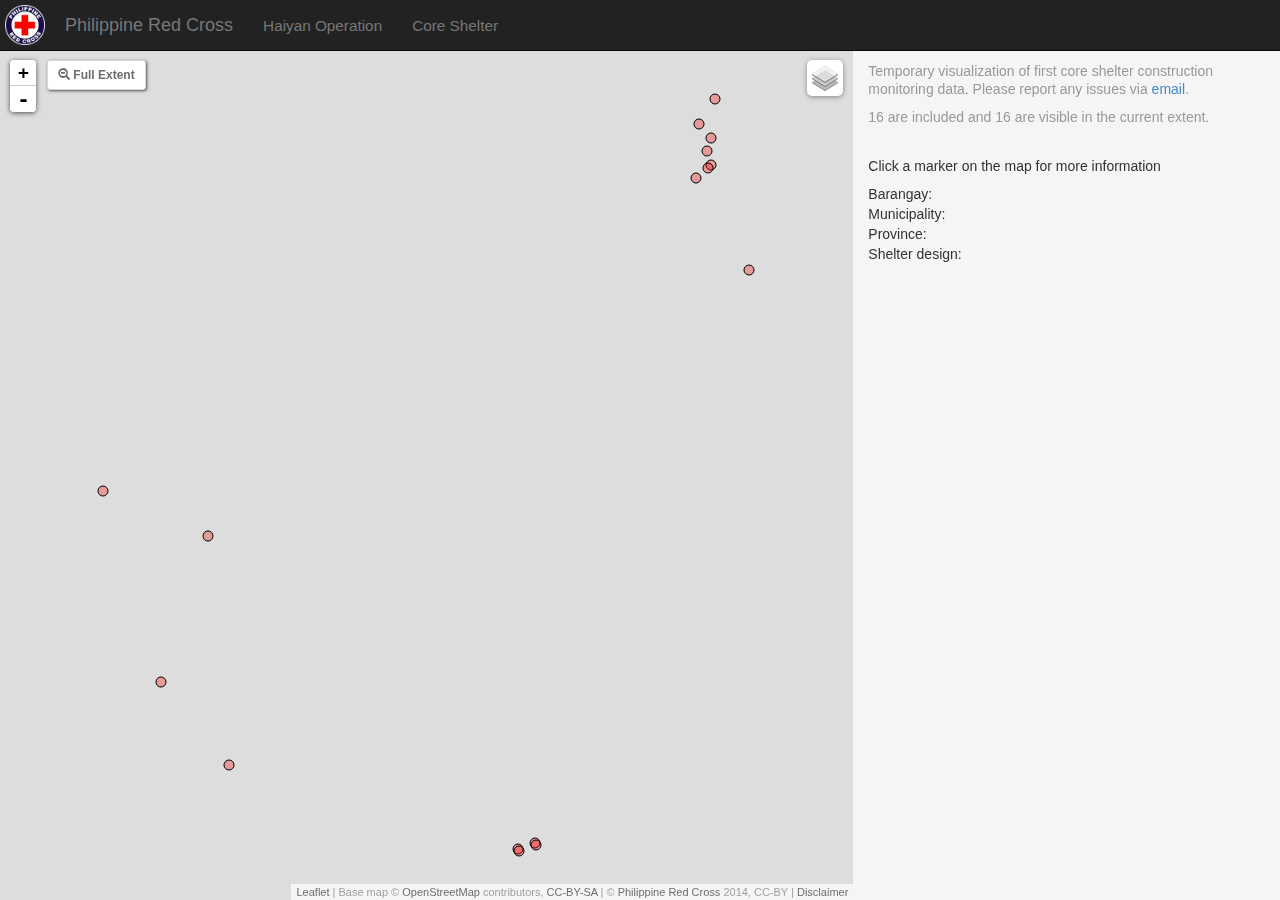
==== shelter_map/index.html @ 49c53b19 "img path  error fix" ====
<!DOCTYPE html>
<html lang="en">
  <head>
    <meta charset="utf-8">
    <meta http-equiv="X-UA-Compatible" content="IE=edge">
    <!-- When using d3.js, make sure you are using the following meta in your head tag 
    or it might have trouble with some characters.  -->
    <!-- <meta http-equiv="content-type" content="text/html; charset=UTF8"> -->
    <meta name="viewport" content="width=device-width, initial-scale=1">

    <title>Haiyan Operation: Shelter</title>
    <link rel="shortcut icon" href="img/favicon.ico" type="image/x-icon">
    <link rel="icon" href="img/favicon.ico" type="image/x-icon">

    <link href="css/bootstrap.min.css" rel="stylesheet" />
    <link href="css/dc.css" rel="stylesheet" />
    <link href="css/leaflet.css" rel="stylesheet" />
    <link href="css/main.css" rel="stylesheet" />

    <!-- HTML5 Shim and Respond.js IE8 support of HTML5 elements and media queries -->
    <!-- WARNING: Respond.js doesn't work if you view the page via file:// -->
    <!--[if lt IE 9]>
      <script src="https://oss.maxcdn.com/libs/html5shiv/3.7.0/html5shiv.js"></script>
      <script src="https://oss.maxcdn.com/libs/respond.js/1.4.2/respond.min.js"></script>
    <![endif]-->
    
  </head>

  <body>
    <div class="navbar navbar-inverse navbar-fixed-top">
      <div class="navbar-inner">
        <div>
          <a class="navbar-brand navbar-logo" href="#" target="_blank"><img class="prc-logo" src="img/PRC-logo_whiteBorder.png"></a>
          <a class="navbar-brand" href="http://www.redcross.org.ph/">Philippine Red Cross</a>
          <a class="navbar-brand" href="#"><small>Haiyan Operation</small></a>
          <a class="navbar-brand" href="#"><small>Core Shelter</small></a>
        </div>
      </div>
    </div>

    <!-- <div id="loading"><img id="loader" src="img/ajax_loader_gray_512.gif" /></div>  -->   
     
    <div class="container-fluid">     
      <div class="col-sm-8 col-map">
        <button class="btn btn-sm btn-zoom" type="button" onClick="zoomOut();"><span class="glyphicon glyphicon-zoom-out"></span> Full Extent</button> 
        <div id="map"></div>
      </div> <!-- /.col-sm-8 -->
      <div class="col-sm-4">
        <div id="infoWrapper">
          <div class="infoText">
            <div class="pageDescription-map">
              <p>Temporary visualization of first core shelter construction monitoring data. Please report any issues via <a href="mailto://daniel.joseph@ifrc.org">email</a>.</p>
              <p><span id="totalHousesCount"></span> are included and <span id="visibleHousesCount"></span> are visible in the current extent.</p>
            </div>
          </div> <!--  /.infoText  -->

          <div id="houseInfo">
            <div>
              <h5>Click a marker on the map for more information</h5>
              Barangay: <span id="houseBrgy"></span><br>
              Municipality: <span id="houseMunicip"></span><br>
              Province: <span id="houseProv"></span> 
            </div>
            <div>Shelter design: <span id="houseDesign"></span></div>
            <div id="houseImg"></div><br>
            <div id="beamImg"></div><br>
            
          </div>

        </div> <!--  /.infoWrapper  -->      
      </div> <!-- /.col-sm-4 -->
    </div> <!-- /.container-fluid -->

    <script src="js/admin-lookup.js"></script>
    <script src="js/jquery.min.js"></script>
    <script src="js/bootstrap.min.js"></script>
    <script src="js/d3.min.js"></script>
    <script src="js/crossfilter.min.js"></script>
    <script src="js/dc.min.js"></script>
    <script src="js/leaflet.js"></script>
    <script src="js/main.js"></script>


  </body>
</html>
---- shelter_map/css/dc.css ----
div.dc-chart {
    float: left;
}

.dc-chart rect.bar {
    stroke: none;
    cursor: pointer;
}

.dc-chart rect.bar:hover {
    fill-opacity: .5;
}

.dc-chart rect.stack1 {
    stroke: none;
    fill: red;
}

.dc-chart rect.stack2 {
    stroke: none;
    fill: green;
}

.dc-chart rect.deselected {
    stroke: none;
    fill: #ccc;
}

.dc-chart .pie-slice {
    fill: white;
    font-size: 12px;
    cursor: pointer;
}

.dc-chart .pie-slice :hover {
    fill-opacity: .8;
}

.dc-chart .selected path {
    stroke-width: 3;
    stroke: #ccc;
    fill-opacity: 1;
}

.dc-chart .deselected path {
    stroke: none;
    fill-opacity: .5;
    fill: #ccc;
}

.dc-chart .axis path, .axis line {
    fill: none;
    stroke: #000;
    shape-rendering: crispEdges;
}

.dc-chart .axis text {
    font: 10px sans-serif;
}

.dc-chart .grid-line {
    fill: none;
    stroke: #ccc;
    opacity: .5;
    shape-rendering: crispEdges;
}

.dc-chart .grid-line line {
    fill: none;
    stroke: #ccc;
    opacity: .5;
    shape-rendering: crispEdges;
}

.dc-chart .brush rect.background {
    z-index: -999;
}

.dc-chart .brush rect.extent {
    fill: steelblue;
    fill-opacity: .125;
}

.dc-chart .brush .resize path {
    fill: #eee;
    stroke: #666;
}

.dc-chart path.line {
    fill: none;
    stroke-width: 1.5px;
}

.dc-chart circle.dot {
    stroke: none;
}

.dc-chart g.dc-tooltip path {
    fill: none;
    stroke: grey;
    stroke-opacity: .8;
}

.dc-chart path.area {
    fill-opacity: .3;
    stroke: none;
}

.dc-chart .node {
    font-size: 0.7em;
    cursor: pointer;
}

.dc-chart .node :hover {
    fill-opacity: .8;
}

.dc-chart .selected circle {
    stroke-width: 3;
    stroke: #ccc;
    fill-opacity: 1;
}

.dc-chart .deselected circle {
    stroke: none;
    fill-opacity: .5;
    fill: #ccc;
}

.dc-chart .bubble {
    stroke: none;
    fill-opacity: 0.6;
}

.dc-data-count {
    float: right;
    margin-top: 15px;
    margin-right: 15px;
}

.dc-data-count .filter-count {
    color: #3182bd;
    font-weight: bold;
}

.dc-data-count .total-count {
    color: #3182bd;
    font-weight: bold;
}

.dc-data-table {
}

.dc-chart g.state {
    cursor: pointer;
}

.dc-chart g.state :hover {
    fill-opacity: .8;
}

.dc-chart g.state path {
    stroke: white;
}

.dc-chart g.selected path {
}

.dc-chart g.deselected path {
    fill: grey;
}

.dc-chart g.selected text {
}

.dc-chart g.deselected text {
    display: none;
}

.dc-chart g.county path {
    stroke: white;
    fill: none;
}

.dc-chart g.debug rect {
    fill: blue;
    fill-opacity: .2;
}

.dc-chart g.row rect {
    fill-opacity: 0.8;
    cursor: pointer;
}

.dc-chart g.row rect:hover {
    fill-opacity: 0.6;
}

.dc-chart g.row text {
    fill: white;
    font-size: 12px;
    cursor: pointer;
}

.dc-legend {
    font-size: 11px;
}

.dc-legend-item {
    cursor: pointer;
}

.dc-chart g.axis text {
    /* Makes it so the user can't accidentally click and select text that is meant as a label only */
    -webkit-user-select: none; /* Chrome/Safari */
    -moz-user-select: none; /* Firefox */
    -ms-user-select: none; /* IE10 */
    -o-user-select: none;
    user-select: none;
    pointer-events: none;
}

.dc-chart path.highlight {
    stroke-width: 3;
    fill-opacity: 1;
    stroke-opacity: 1;
}

.dc-chart .highlight {
    fill-opacity: 1;
    stroke-opacity: 1;
}

.dc-chart .fadeout {
    fill-opacity: 0.2;
    stroke-opacity: 0.2;
}

.dc-chart path.dc-symbol {
    fill-opacity: 0.5;
    stroke-opacity: 0.5;
}

.dc-hard .number-display {
    float: none;
}
---- shelter_map/css/leaflet.css ----
/* required styles */

.leaflet-map-pane,
.leaflet-tile,
.leaflet-marker-icon,
.leaflet-marker-shadow,
.leaflet-tile-pane,
.leaflet-tile-container,
.leaflet-overlay-pane,
.leaflet-shadow-pane,
.leaflet-marker-pane,
.leaflet-popup-pane,
.leaflet-overlay-pane svg,
.leaflet-zoom-box,
.leaflet-image-layer,
.leaflet-layer {
	position: absolute;
	left: 0;
	top: 0;
	}
.leaflet-container {
	overflow: hidden;
	-ms-touch-action: none;
	}
.leaflet-tile,
.leaflet-marker-icon,
.leaflet-marker-shadow {
	-webkit-user-select: none;
	   -moz-user-select: none;
	        user-select: none;
	-webkit-user-drag: none;
	}
.leaflet-marker-icon,
.leaflet-marker-shadow {
	display: block;
	}
/* map is broken in FF if you have max-width: 100% on tiles */
.leaflet-container img {
	max-width: none !important;
	}
/* stupid Android 2 doesn't understand "max-width: none" properly */
.leaflet-container img.leaflet-image-layer {
	max-width: 15000px !important;
	}
.leaflet-tile {
	filter: inherit;
	visibility: hidden;
	}
.leaflet-tile-loaded {
	visibility: inherit;
	}
.leaflet-zoom-box {
	width: 0;
	height: 0;
	}
/* workaround for https://bugzilla.mozilla.org/show_bug.cgi?id=888319 */
.leaflet-overlay-pane svg {
	-moz-user-select: none;
	}

.leaflet-tile-pane    { z-index: 2; }
.leaflet-objects-pane { z-index: 3; }
.leaflet-overlay-pane { z-index: 4; }
.leaflet-shadow-pane  { z-index: 5; }
.leaflet-marker-pane  { z-index: 6; }
.leaflet-popup-pane   { z-index: 7; }

.leaflet-vml-shape {
	width: 1px;
	height: 1px;
	}
.lvml {
	behavior: url(#default#VML);
	display: inline-block;
	position: absolute;
	}


/* control positioning */

.leaflet-control {
	position: relative;
	z-index: 7;
	pointer-events: auto;
	}
.leaflet-top,
.leaflet-bottom {
	position: absolute;
	z-index: 1000;
	pointer-events: none;
	}
.leaflet-top {
	top: 0;
	}
.leaflet-right {
	right: 0;
	}
.leaflet-bottom {
	bottom: 0;
	}
.leaflet-left {
	left: 0;
	}
.leaflet-control {
	float: left;
	clear: both;
	}
.leaflet-right .leaflet-control {
	float: right;
	}
.leaflet-top .leaflet-control {
	margin-top: 10px;
	}
.leaflet-bottom .leaflet-control {
	margin-bottom: 10px;
	}
.leaflet-left .leaflet-control {
	margin-left: 10px;
	}
.leaflet-right .leaflet-control {
	margin-right: 10px;
	}


/* zoom and fade animations */

.leaflet-fade-anim .leaflet-tile,
.leaflet-fade-anim .leaflet-popup {
	opacity: 0;
	-webkit-transition: opacity 0.2s linear;
	   -moz-transition: opacity 0.2s linear;
	     -o-transition: opacity 0.2s linear;
	        transition: opacity 0.2s linear;
	}
.leaflet-fade-anim .leaflet-tile-loaded,
.leaflet-fade-anim .leaflet-map-pane .leaflet-popup {
	opacity: 1;
	}

.leaflet-zoom-anim .leaflet-zoom-animated {
	-webkit-transition: -webkit-transform 0.25s cubic-bezier(0,0,0.25,1);
	   -moz-transition:    -moz-transform 0.25s cubic-bezier(0,0,0.25,1);
	     -o-transition:      -o-transform 0.25s cubic-bezier(0,0,0.25,1);
	        transition:         transform 0.25s cubic-bezier(0,0,0.25,1);
	}
.leaflet-zoom-anim .leaflet-tile,
.leaflet-pan-anim .leaflet-tile,
.leaflet-touching .leaflet-zoom-animated {
	-webkit-transition: none;
	   -moz-transition: none;
	     -o-transition: none;
	        transition: none;
	}

.leaflet-zoom-anim .leaflet-zoom-hide {
	visibility: hidden;
	}


/* cursors */

.leaflet-clickable {
	cursor: pointer;
	}
.leaflet-container {
	cursor: -webkit-grab;
	cursor:    -moz-grab;
	}
.leaflet-popup-pane,
.leaflet-control {
	cursor: auto;
	}
.leaflet-dragging .leaflet-container,
.leaflet-dragging .leaflet-clickable {
	cursor: move;
	cursor: -webkit-grabbing;
	cursor:    -moz-grabbing;
	}


/* visual tweaks */

.leaflet-container {
	background: #ddd;
	outline: 0;
	}
.leaflet-container a {
	color: #0078A8;
	}
.leaflet-container a.leaflet-active {
	outline: 2px solid orange;
	}
.leaflet-zoom-box {
	border: 2px dotted #38f;
	background: rgba(255,255,255,0.5);
	}


/* general typography */
.leaflet-container {
	font: 12px/1.5 "Helvetica Neue", Arial, Helvetica, sans-serif;
	}


/* general toolbar styles */

.leaflet-bar {
	box-shadow: 0 1px 5px rgba(0,0,0,0.65);
	border-radius: 4px;
	}
.leaflet-bar a,
.leaflet-bar a:hover {
	background-color: #fff;
	border-bottom: 1px solid #ccc;
	width: 26px;
	height: 26px;
	line-height: 26px;
	display: block;
	text-align: center;
	text-decoration: none;
	color: black;
	}
.leaflet-bar a,
.leaflet-control-layers-toggle {
	background-position: 50% 50%;
	background-repeat: no-repeat;
	display: block;
	}
.leaflet-bar a:hover {
	background-color: #f4f4f4;
	}
.leaflet-bar a:first-child {
	border-top-left-radius: 4px;
	border-top-right-radius: 4px;
	}
.leaflet-bar a:last-child {
	border-bottom-left-radius: 4px;
	border-bottom-right-radius: 4px;
	border-bottom: none;
	}
.leaflet-bar a.leaflet-disabled {
	cursor: default;
	background-color: #f4f4f4;
	color: #bbb;
	}

.leaflet-touch .leaflet-bar a {
	width: 30px;
	height: 30px;
	line-height: 30px;
	}


/* zoom control */

.leaflet-control-zoom-in,
.leaflet-control-zoom-out {
	font: bold 18px 'Lucida Console', Monaco, monospace;
	text-indent: 1px;
	}
.leaflet-control-zoom-out {
	font-size: 20px;
	}

.leaflet-touch .leaflet-control-zoom-in {
	font-size: 22px;
	}
.leaflet-touch .leaflet-control-zoom-out {
	font-size: 24px;
	}


/* layers control */

.leaflet-control-layers {
	box-shadow: 0 1px 5px rgba(0,0,0,0.4);
	background: #fff;
	border-radius: 5px;
	}
.leaflet-control-layers-toggle {
	background-image: url(images/layers.png);
	width: 36px;
	height: 36px;
	}
.leaflet-retina .leaflet-control-layers-toggle {
	background-image: url(images/layers-2x.png);
	background-size: 26px 26px;
	}
.leaflet-touch .leaflet-control-layers-toggle {
	width: 44px;
	height: 44px;
	}
.leaflet-control-layers .leaflet-control-layers-list,
.leaflet-control-layers-expanded .leaflet-control-layers-toggle {
	display: none;
	}
.leaflet-control-layers-expanded .leaflet-control-layers-list {
	display: block;
	position: relative;
	}
.leaflet-control-layers-expanded {
	padding: 6px 10px 6px 6px;
	color: #333;
	background: #fff;
	}
.leaflet-control-layers-selector {
	margin-top: 2px;
	position: relative;
	top: 1px;
	}
.leaflet-control-layers label {
	display: block;
	}
.leaflet-control-layers-separator {
	height: 0;
	border-top: 1px solid #ddd;
	margin: 5px -10px 5px -6px;
	}


/* attribution and scale controls */

.leaflet-container .leaflet-control-attribution {
	background: #fff;
	background: rgba(255, 255, 255, 0.7);
	margin: 0;
	}
.leaflet-control-attribution,
.leaflet-control-scale-line {
	padding: 0 5px;
	color: #333;
	}
.leaflet-control-attribution a {
	text-decoration: none;
	}
.leaflet-control-attribution a:hover {
	text-decoration: underline;
	}
.leaflet-container .leaflet-control-attribution,
.leaflet-container .leaflet-control-scale {
	font-size: 11px;
	}
.leaflet-left .leaflet-control-scale {
	margin-left: 5px;
	}
.leaflet-bottom .leaflet-control-scale {
	margin-bottom: 5px;
	}
.leaflet-control-scale-line {
	border: 2px solid #777;
	border-top: none;
	line-height: 1.1;
	padding: 2px 5px 1px;
	font-size: 11px;
	white-space: nowrap;
	overflow: hidden;
	-moz-box-sizing: content-box;
	     box-sizing: content-box;

	background: #fff;
	background: rgba(255, 255, 255, 0.5);
	}
.leaflet-control-scale-line:not(:first-child) {
	border-top: 2px solid #777;
	border-bottom: none;
	margin-top: -2px;
	}
.leaflet-control-scale-line:not(:first-child):not(:last-child) {
	border-bottom: 2px solid #777;
	}

.leaflet-touch .leaflet-control-attribution,
.leaflet-touch .leaflet-control-layers,
.leaflet-touch .leaflet-bar {
	box-shadow: none;
	}
.leaflet-touch .leaflet-control-layers,
.leaflet-touch .leaflet-bar {
	border: 2px solid rgba(0,0,0,0.2);
	background-clip: padding-box;
	}


/* popup */

.leaflet-popup {
	position: absolute;
	text-align: center;
	}
.leaflet-popup-content-wrapper {
	padding: 1px;
	text-align: left;
	border-radius: 12px;
	}
.leaflet-popup-content {
	margin: 13px 19px;
	line-height: 1.4;
	}
.leaflet-popup-content p {
	margin: 18px 0;
	}
.leaflet-popup-tip-container {
	margin: 0 auto;
	width: 40px;
	height: 20px;
	position: relative;
	overflow: hidden;
	}
.leaflet-popup-tip {
	width: 17px;
	height: 17px;
	padding: 1px;

	margin: -10px auto 0;

	-webkit-transform: rotate(45deg);
	   -moz-transform: rotate(45deg);
	    -ms-transform: rotate(45deg);
	     -o-transform: rotate(45deg);
	        transform: rotate(45deg);
	}
.leaflet-popup-content-wrapper,
.leaflet-popup-tip {
	background: white;

	box-shadow: 0 3px 14px rgba(0,0,0,0.4);
	}
.leaflet-container a.leaflet-popup-close-button {
	position: absolute;
	top: 0;
	right: 0;
	padding: 4px 4px 0 0;
	text-align: center;
	width: 18px;
	height: 14px;
	font: 16px/14px Tahoma, Verdana, sans-serif;
	color: #c3c3c3;
	text-decoration: none;
	font-weight: bold;
	background: transparent;
	}
.leaflet-container a.leaflet-popup-close-button:hover {
	color: #999;
	}
.leaflet-popup-scrolled {
	overflow: auto;
	border-bottom: 1px solid #ddd;
	border-top: 1px solid #ddd;
	}

.leaflet-oldie .leaflet-popup-content-wrapper {
	zoom: 1;
	}
.leaflet-oldie .leaflet-popup-tip {
	width: 24px;
	margin: 0 auto;

	-ms-filter: "progid:DXImageTransform.Microsoft.Matrix(M11=0.70710678, M12=0.70710678, M21=-0.70710678, M22=0.70710678)";
	filter: progid:DXImageTransform.Microsoft.Matrix(M11=0.70710678, M12=0.70710678, M21=-0.70710678, M22=0.70710678);
	}
.leaflet-oldie .leaflet-popup-tip-container {
	margin-top: -1px;
	}

.leaflet-oldie .leaflet-control-zoom,
.leaflet-oldie .leaflet-control-layers,
.leaflet-oldie .leaflet-popup-content-wrapper,
.leaflet-oldie .leaflet-popup-tip {
	border: 1px solid #999;
	}


/* div icon */

.leaflet-div-icon {
	background: #fff;
	border: 1px solid #666;
	}
---- shelter_map/css/main.css ----
/* core css */
html, body {
  height: 100%;
  width: 100%;
  margin:0px;  
  background-color: #f5f5f5;
}

body {
  padding-top: 50px;
}

.btn:focus, .btn:active {
  outline: 0 !important;
}

.prc-logo {
  padding: 5px;
  height: 100%;
}

.navbar-logo {
  padding: 0;
}


/* map css */

svg {
  z-index: 9999;
}

circle {
  cursor: pointer;
}

#houseInfo span {
  font-weight: bold;
}

.genderIcon {
  height: 20px;
}

#loading {
  position: absolute;
  z-index: 99999;
  width: 100%;
  text-align: center;
}
#loader{
  height: 0px;
}
#infoWrapper {
  overflow: auto;
}
.pageDescription-map {
  padding: 12px 0;
  font-size: 14px;
  font-weight: 500;
  color: #999;
  line-height: 1.3;
}
.container-fluid, .col-map {
  padding: 0;
}
.btn-zoom {
  position: absolute;
  left: 47px;
  top: 10px;
  z-index: 1001;
  background-color: #ffffff;
  border-color: #d7d7d8;
  font-weight: bold;
  color: #6d6e70;
  box-shadow: 1px 1px 3px #535353;
}
.leaflet-control-attribution {
  color: #9f9fa3;
}
.leaflet-control-attribution a {    
  text-decoration: none;
  cursor: pointer;
  color: #6d6e70;
}
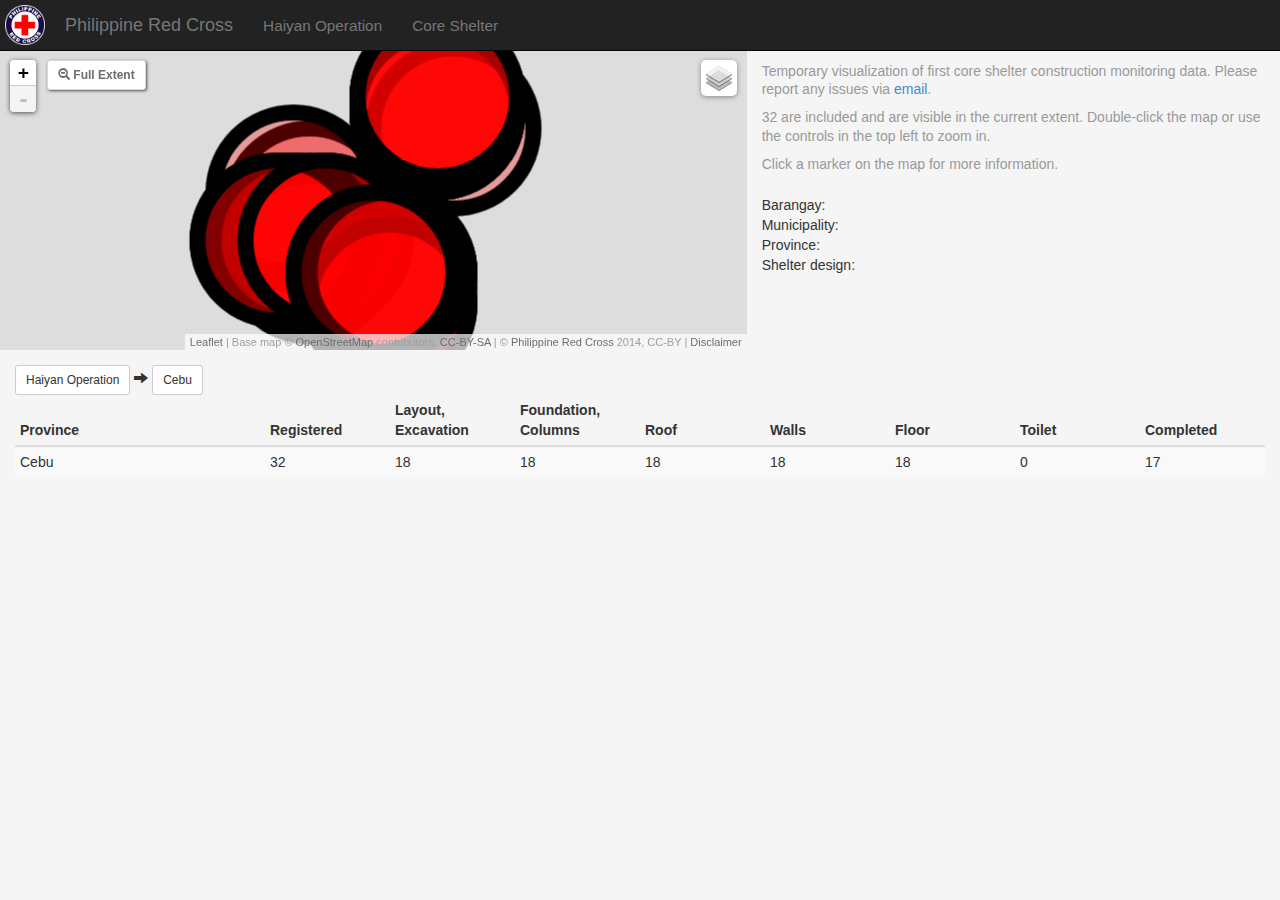
==== commit 7ac897d8: "shelter map and table on one page" ====
--- a/shelter_map/index.html
+++ b/shelter_map/index.html
@@ -13,7 +13,6 @@
     <link rel="icon" href="img/favicon.ico" type="image/x-icon">
 
     <link href="css/bootstrap.min.css" rel="stylesheet" />
-    <link href="css/dc.css" rel="stylesheet" />
     <link href="css/leaflet.css" rel="stylesheet" />
     <link href="css/main.css" rel="stylesheet" />
 
@@ -40,23 +39,25 @@
 
     <!-- <div id="loading"><img id="loader" src="img/ajax_loader_gray_512.gif" /></div>  -->   
      
-    <div class="container-fluid">     
-      <div class="col-sm-8 col-map">
+    <div class="container-fluid"> 
+      <div class="row" style="margin:0;">  
+      <div class="col-sm-7 col-map">
+        
         <button class="btn btn-sm btn-zoom" type="button" onClick="zoomOut();"><span class="glyphicon glyphicon-zoom-out"></span> Full Extent</button> 
         <div id="map"></div>
       </div> <!-- /.col-sm-8 -->
-      <div class="col-sm-4">
+      <div class="col-sm-5">
         <div id="infoWrapper">
           <div class="infoText">
             <div class="pageDescription-map">
               <p>Temporary visualization of first core shelter construction monitoring data. Please report any issues via <a href="mailto://daniel.joseph@ifrc.org">email</a>.</p>
-              <p><span id="totalHousesCount"></span> are included and <span id="visibleHousesCount"></span> are visible in the current extent.</p>
+              <p><span id="totalHousesCount"></span> are included and <span id="visibleHousesCount"></span> are visible in the current extent. Double-click the map or use the controls in the top left to zoom in.</p>
+              <p>Click a marker on the map for more information.</p>
             </div>
           </div> <!--  /.infoText  -->
 
           <div id="houseInfo">
-            <div>
-              <h5>Click a marker on the map for more information</h5>
+            <div>              
               Barangay: <span id="houseBrgy"></span><br>
               Municipality: <span id="houseMunicip"></span><br>
               Province: <span id="houseProv"></span> 
@@ -69,14 +70,64 @@
 
         </div> <!--  /.infoWrapper  -->      
       </div> <!-- /.col-sm-4 -->
+      </div> <!-- /.row -->
+
+      <div class="row" style="margin:15px;">
+
+        <div>
+          <!-- <h4><small>As part of the Haiyan Operation</small> <span id="totalUnderConstruction">0</span> <small>are currently under construction, and</small>  <span id="totalCompleted">0</span><small> have been completed </small></h4> -->
+        </div>
+        <div id="buttons-geo">
+          <div>
+            <button type="button" class="btn btn-default btn-sm" onClick="provinceNumbers();">Haiyan Operation</button> <span class="glyphicon glyphicon-arrow-right"></span>
+            <span id="buttons-province"></span> 
+            <span id="buttons-municipality"></span> 
+            <span id="buttons-barangay"></span> 
+          </div>
+        </div>
+       
+        <table class="table table-striped table-condensed">
+          <col style="width:20%">
+          <col style="width:10%">
+          <col style="width:10%">
+          <col style="width:10%">
+          <col style="width:10%">
+          <col style="width:10%">
+          <col style="width:10%">
+          <col style="width:10%">
+          <col style="width:10%">
+          <thead>
+            <tr>
+              <th id="table-adminLevel">Province</th>
+              <th>Registered</th>
+              <th>Layout, Excavation</th>
+              <th>Foundation, Columns</th>
+              <th>Roof </th>
+              <th>Walls</th>
+              <th>Floor</th>
+              <th>Toilet</th>
+              <th>Completed</th>
+            </tr>
+          </thead>
+          <tbody id="table-content">
+            <!-- <tr>
+              <td onClick="toggleProvince('Cebu', this);">Province Name</td>
+              <td></td>
+              <td></td>
+              <td></td>
+            </tr> -->
+          </tbody>
+        </table>
+
+
+
+      </div> <!-- /.row -->
     </div> <!-- /.container-fluid -->
 
     <script src="js/admin-lookup.js"></script>
     <script src="js/jquery.min.js"></script>
     <script src="js/bootstrap.min.js"></script>
     <script src="js/d3.min.js"></script>
-    <script src="js/crossfilter.min.js"></script>
-    <script src="js/dc.min.js"></script>
     <script src="js/leaflet.js"></script>
     <script src="js/main.js"></script>
 
--- a/shelter_map/css/main.css
+++ b/shelter_map/css/main.css
@@ -36,10 +36,6 @@
 
 #houseInfo span {
   font-weight: bold;
-}
-
-.genderIcon {
-  height: 20px;
 }
 
 #loading {
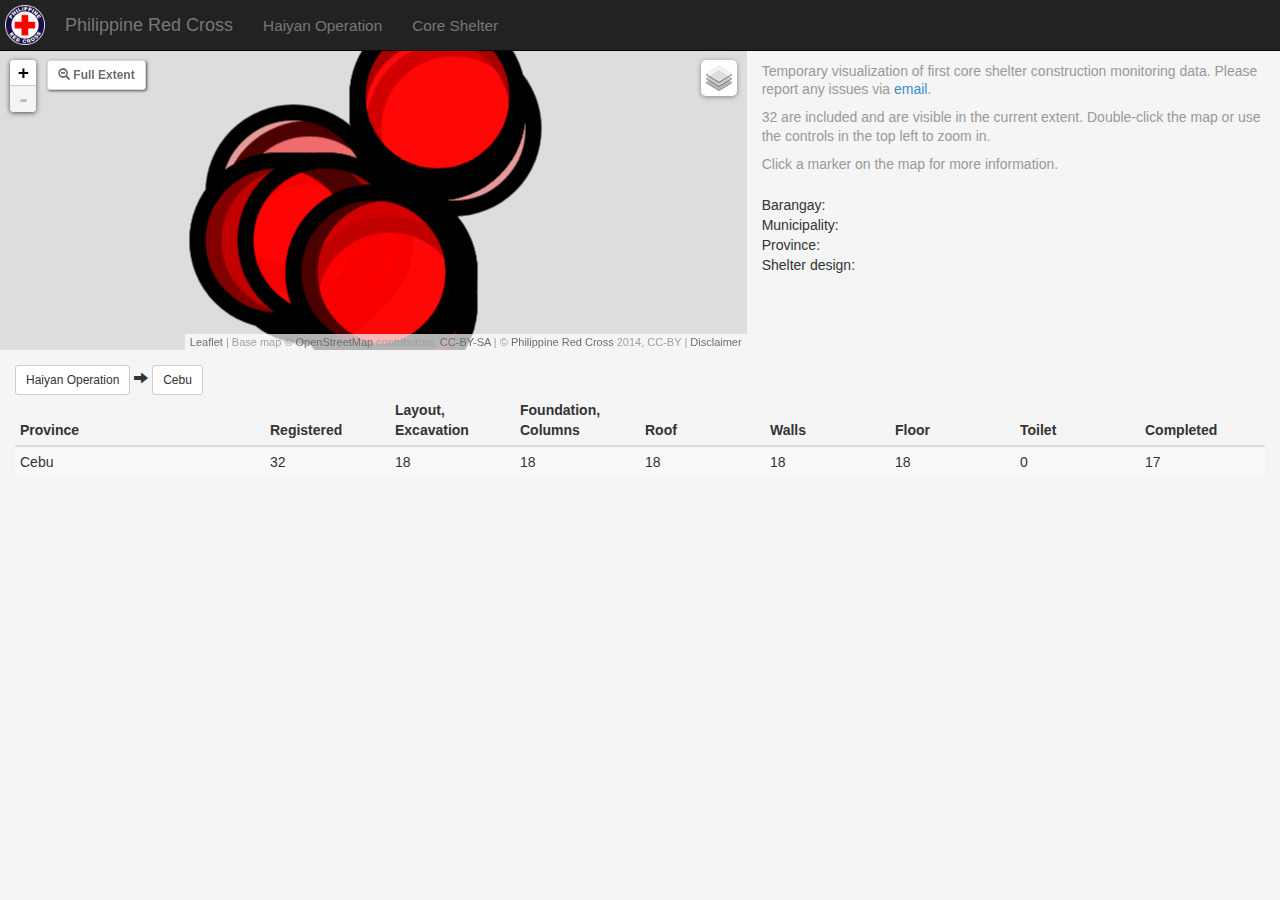
==== commit bdfb727a: "admin-lookup object was tooooo big" ====
--- a/shelter_map/index.html
+++ b/shelter_map/index.html
@@ -37,7 +37,7 @@
       </div>
     </div>
 
-    <!-- <div id="loading"><img id="loader" src="img/ajax_loader_gray_512.gif" /></div>  -->   
+    <div id="loading"><img id="loader" src="img/ajax_loader_gray_512.gif" /></div>    
      
     <div class="container-fluid"> 
       <div class="row" style="margin:0;">  
@@ -123,8 +123,7 @@
 
       </div> <!-- /.row -->
     </div> <!-- /.container-fluid -->
-
-    <script src="js/admin-lookup.js"></script>
+        
     <script src="js/jquery.min.js"></script>
     <script src="js/bootstrap.min.js"></script>
     <script src="js/d3.min.js"></script>
--- a/shelter_map/css/main.css
+++ b/shelter_map/css/main.css
@@ -8,6 +8,16 @@
 
 body {
   padding-top: 50px;
+}
+
+#loading {
+  position: absolute;
+  z-index: 99999;
+  width: 100%;
+  text-align: center;
+}
+#loader{
+  height: 0px;
 }
 
 .btn:focus, .btn:active {
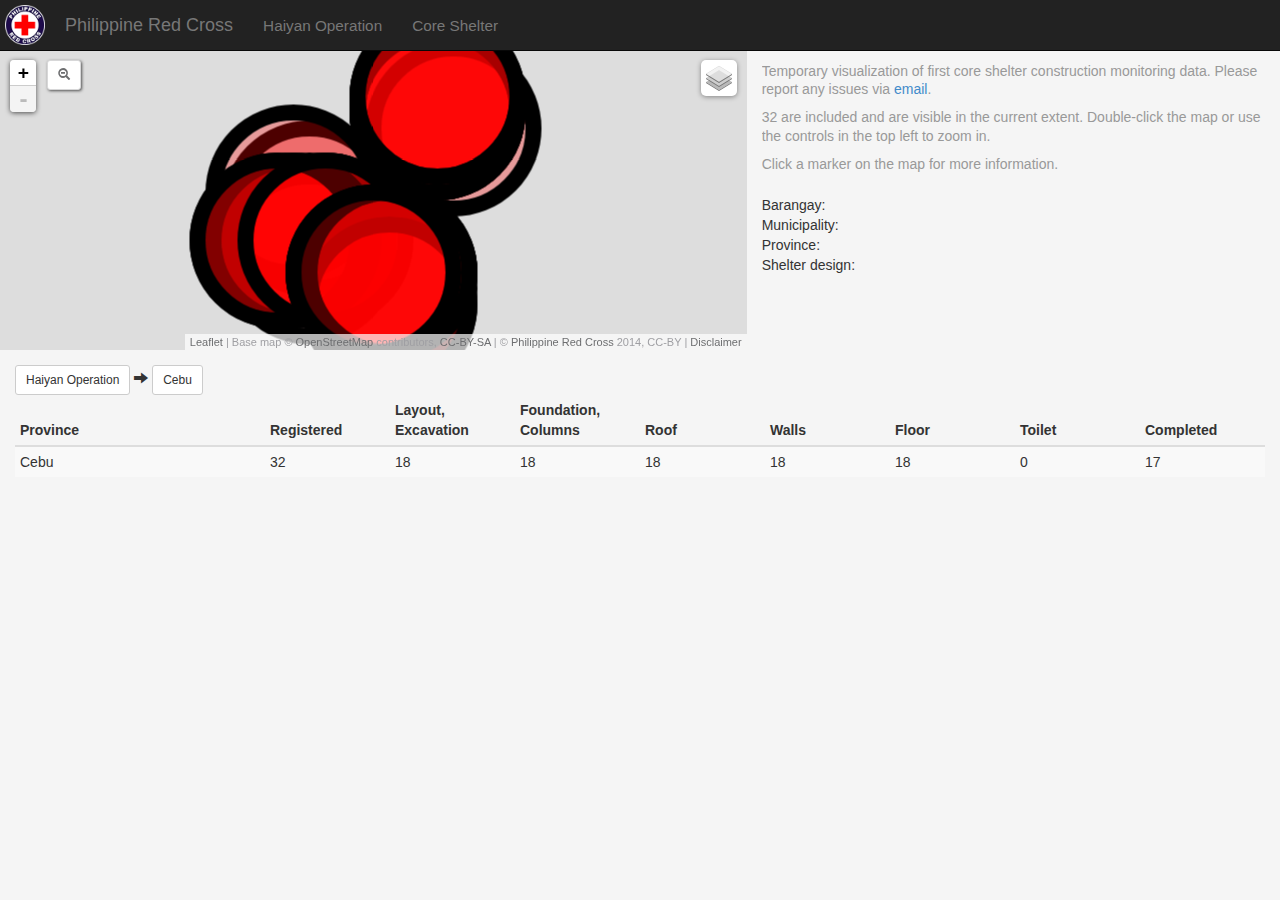
==== commit 49c8ec88: "linking table filter to a map marker filter" ====
--- a/shelter_map/index.html
+++ b/shelter_map/index.html
@@ -43,7 +43,7 @@
       <div class="row" style="margin:0;">  
       <div class="col-sm-7 col-map">
         
-        <button class="btn btn-sm btn-zoom" type="button" onClick="zoomOut();"><span class="glyphicon glyphicon-zoom-out"></span> Full Extent</button> 
+        <button class="btn btn-sm btn-zoom" type="button" onClick="zoomOut();"><span class="glyphicon glyphicon-zoom-out"></span></button> 
         <div id="map"></div>
       </div> <!-- /.col-sm-8 -->
       <div class="col-sm-5">
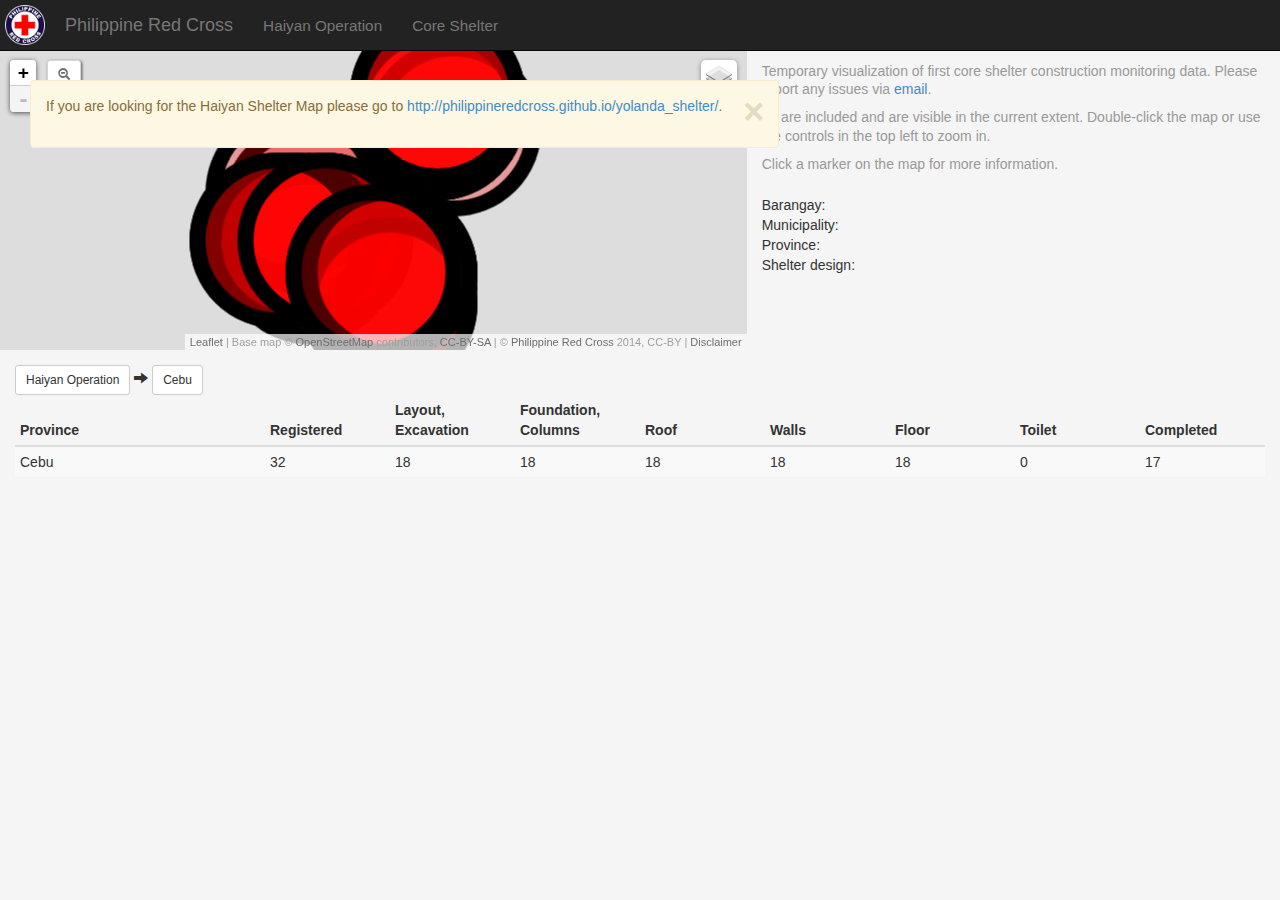
==== commit 57184cb2: "shelter redirect message" ====
--- a/shelter_map/index.html
+++ b/shelter_map/index.html
@@ -26,6 +26,12 @@
   </head>
 
   <body>
+
+  <div id="pageMoveAlert" class="alert alert-warning alert-dismissible" role="alert">
+    <button type="button" class="close custom-close" data-dismiss="alert"><span aria-hidden="true">&times;</span><span class="sr-only">Close</span></button>
+    If you are looking for the Haiyan Shelter Map please go to <a href='http://philippineredcross.github.io/yolanda_shelter/'>http://philippineredcross.github.io/yolanda_shelter/</a>.
+  </div>
+
     <div class="navbar navbar-inverse navbar-fixed-top">
       <div class="navbar-inner">
         <div>
--- a/shelter_map/css/main.css
+++ b/shelter_map/css/main.css
@@ -8,6 +8,16 @@
 
 body {
   padding-top: 50px;
+}
+
+#pageMoveAlert{
+  position: absolute;
+  z-index: 99999;
+  margin: 30px 30px;
+}
+
+.custom-close{
+  font-size: 36px;
 }
 
 #loading {
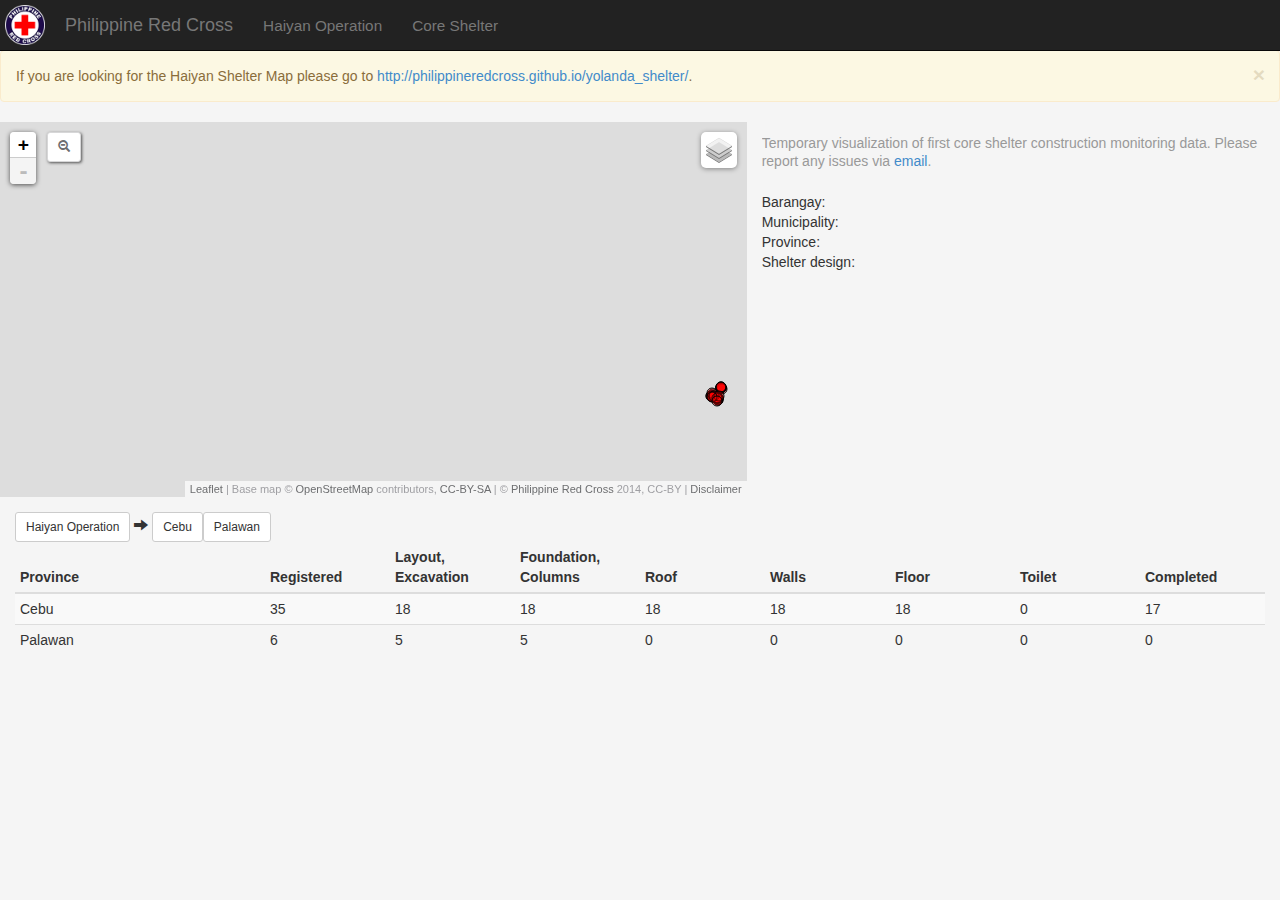
==== commit 998c455a: "pulling in changes to shelter map for demo of first version" ====
--- a/shelter_map/index.html
+++ b/shelter_map/index.html
@@ -27,10 +27,11 @@
 
   <body>
 
-  <div id="pageMoveAlert" class="alert alert-warning alert-dismissible" role="alert">
-    <button type="button" class="close custom-close" data-dismiss="alert"><span aria-hidden="true">&times;</span><span class="sr-only">Close</span></button>
-    If you are looking for the Haiyan Shelter Map please go to <a href='http://philippineredcross.github.io/yolanda_shelter/'>http://philippineredcross.github.io/yolanda_shelter/</a>.
-  </div>
+
+    <div id="pageMoveAlert" class="alert alert-warning alert-dismissible" role="alert">
+      <button type="button" class="close custom-close" data-dismiss="alert"><span aria-hidden="true">&times;</span><span class="sr-only">Close</span></button>
+      If you are looking for the Haiyan Shelter Map please go to <a href='http://philippineredcross.github.io/yolanda_shelter/'>http://philippineredcross.github.io/yolanda_shelter/</a>.
+    </div>
 
     <div class="navbar navbar-inverse navbar-fixed-top">
       <div class="navbar-inner">
@@ -57,8 +58,8 @@
           <div class="infoText">
             <div class="pageDescription-map">
               <p>Temporary visualization of first core shelter construction monitoring data. Please report any issues via <a href="mailto://daniel.joseph@ifrc.org">email</a>.</p>
-              <p><span id="totalHousesCount"></span> are included and <span id="visibleHousesCount"></span> are visible in the current extent. Double-click the map or use the controls in the top left to zoom in.</p>
-              <p>Click a marker on the map for more information.</p>
+              <!-- <p><span id="totalHousesCount"></span> are included and <span id="visibleHousesCount"></span> are visible in the current extent. Double-click the map or use the controls in the top left to zoom in.</p>
+              <p>Click a marker on the map for more information.</p> -->
             </div>
           </div> <!--  /.infoText  -->
 
--- a/shelter_map/css/main.css
+++ b/shelter_map/css/main.css
@@ -8,16 +8,6 @@
 
 body {
   padding-top: 50px;
-}
-
-#pageMoveAlert{
-  position: absolute;
-  z-index: 99999;
-  margin: 30px 30px;
-}
-
-.custom-close{
-  font-size: 36px;
 }
 
 #loading {
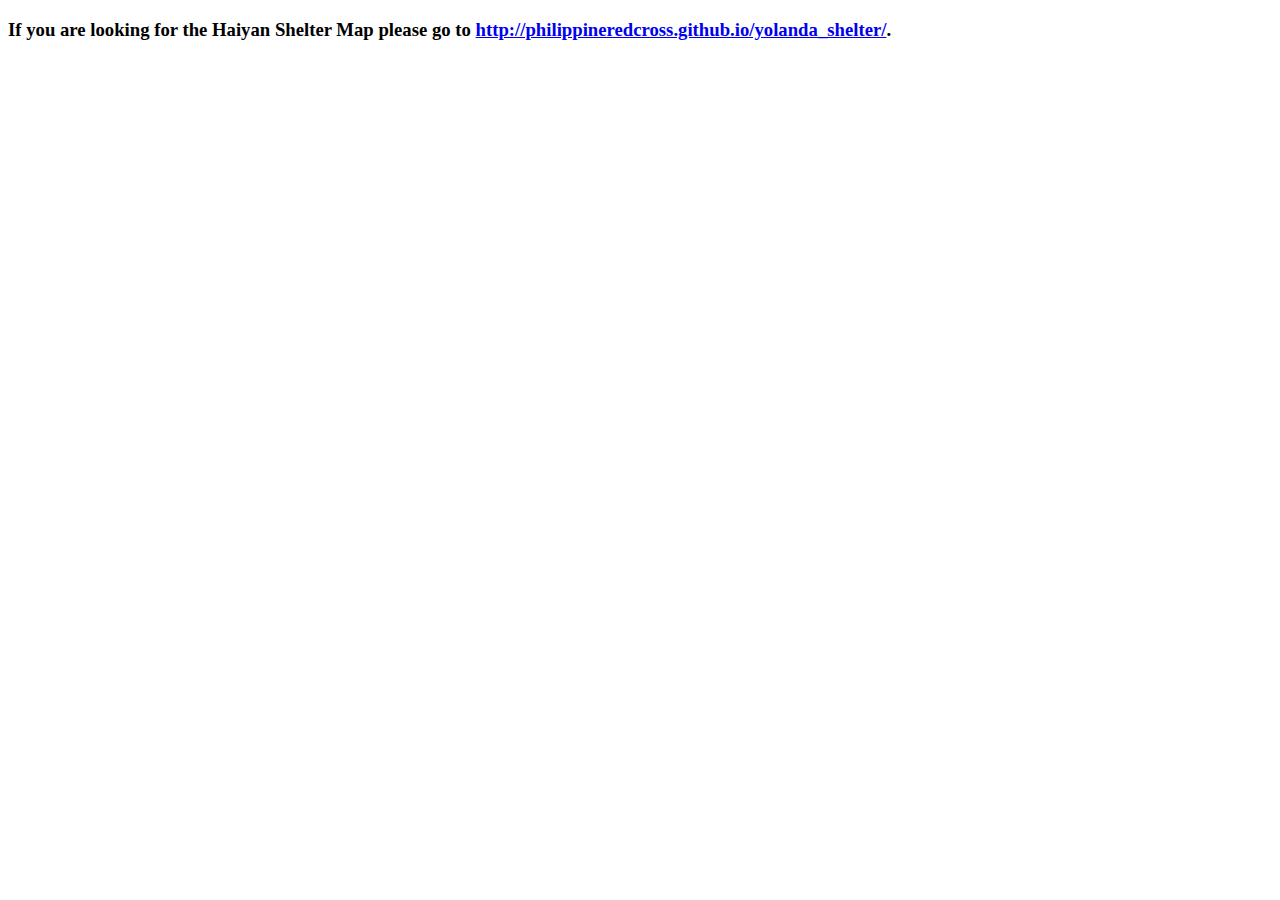
==== commit b11531e0: "nevermind don't want the old version up on a page" ====
--- a/shelter_map/index.html
+++ b/shelter_map/index.html
@@ -8,134 +8,15 @@
     <!-- <meta http-equiv="content-type" content="text/html; charset=UTF8"> -->
     <meta name="viewport" content="width=device-width, initial-scale=1">
 
-    <title>Haiyan Operation: Shelter</title>
-    <link rel="shortcut icon" href="img/favicon.ico" type="image/x-icon">
-    <link rel="icon" href="img/favicon.ico" type="image/x-icon">
-
-    <link href="css/bootstrap.min.css" rel="stylesheet" />
-    <link href="css/leaflet.css" rel="stylesheet" />
-    <link href="css/main.css" rel="stylesheet" />
-
-    <!-- HTML5 Shim and Respond.js IE8 support of HTML5 elements and media queries -->
-    <!-- WARNING: Respond.js doesn't work if you view the page via file:// -->
-    <!--[if lt IE 9]>
-      <script src="https://oss.maxcdn.com/libs/html5shiv/3.7.0/html5shiv.js"></script>
-      <script src="https://oss.maxcdn.com/libs/respond.js/1.4.2/respond.min.js"></script>
-    <![endif]-->
+    <title></title>
     
   </head>
 
   <body>
 
-
-    <div id="pageMoveAlert" class="alert alert-warning alert-dismissible" role="alert">
-      <button type="button" class="close custom-close" data-dismiss="alert"><span aria-hidden="true">&times;</span><span class="sr-only">Close</span></button>
+    <h3>
       If you are looking for the Haiyan Shelter Map please go to <a href='http://philippineredcross.github.io/yolanda_shelter/'>http://philippineredcross.github.io/yolanda_shelter/</a>.
-    </div>
-
-    <div class="navbar navbar-inverse navbar-fixed-top">
-      <div class="navbar-inner">
-        <div>
-          <a class="navbar-brand navbar-logo" href="#" target="_blank"><img class="prc-logo" src="img/PRC-logo_whiteBorder.png"></a>
-          <a class="navbar-brand" href="http://www.redcross.org.ph/">Philippine Red Cross</a>
-          <a class="navbar-brand" href="#"><small>Haiyan Operation</small></a>
-          <a class="navbar-brand" href="#"><small>Core Shelter</small></a>
-        </div>
-      </div>
-    </div>
-
-    <div id="loading"><img id="loader" src="img/ajax_loader_gray_512.gif" /></div>    
-     
-    <div class="container-fluid"> 
-      <div class="row" style="margin:0;">  
-      <div class="col-sm-7 col-map">
-        
-        <button class="btn btn-sm btn-zoom" type="button" onClick="zoomOut();"><span class="glyphicon glyphicon-zoom-out"></span></button> 
-        <div id="map"></div>
-      </div> <!-- /.col-sm-8 -->
-      <div class="col-sm-5">
-        <div id="infoWrapper">
-          <div class="infoText">
-            <div class="pageDescription-map">
-              <p>Temporary visualization of first core shelter construction monitoring data. Please report any issues via <a href="mailto://daniel.joseph@ifrc.org">email</a>.</p>
-              <!-- <p><span id="totalHousesCount"></span> are included and <span id="visibleHousesCount"></span> are visible in the current extent. Double-click the map or use the controls in the top left to zoom in.</p>
-              <p>Click a marker on the map for more information.</p> -->
-            </div>
-          </div> <!--  /.infoText  -->
-
-          <div id="houseInfo">
-            <div>              
-              Barangay: <span id="houseBrgy"></span><br>
-              Municipality: <span id="houseMunicip"></span><br>
-              Province: <span id="houseProv"></span> 
-            </div>
-            <div>Shelter design: <span id="houseDesign"></span></div>
-            <div id="houseImg"></div><br>
-            <div id="beamImg"></div><br>
-            
-          </div>
-
-        </div> <!--  /.infoWrapper  -->      
-      </div> <!-- /.col-sm-4 -->
-      </div> <!-- /.row -->
-
-      <div class="row" style="margin:15px;">
-
-        <div>
-          <!-- <h4><small>As part of the Haiyan Operation</small> <span id="totalUnderConstruction">0</span> <small>are currently under construction, and</small>  <span id="totalCompleted">0</span><small> have been completed </small></h4> -->
-        </div>
-        <div id="buttons-geo">
-          <div>
-            <button type="button" class="btn btn-default btn-sm" onClick="provinceNumbers();">Haiyan Operation</button> <span class="glyphicon glyphicon-arrow-right"></span>
-            <span id="buttons-province"></span> 
-            <span id="buttons-municipality"></span> 
-            <span id="buttons-barangay"></span> 
-          </div>
-        </div>
-       
-        <table class="table table-striped table-condensed">
-          <col style="width:20%">
-          <col style="width:10%">
-          <col style="width:10%">
-          <col style="width:10%">
-          <col style="width:10%">
-          <col style="width:10%">
-          <col style="width:10%">
-          <col style="width:10%">
-          <col style="width:10%">
-          <thead>
-            <tr>
-              <th id="table-adminLevel">Province</th>
-              <th>Registered</th>
-              <th>Layout, Excavation</th>
-              <th>Foundation, Columns</th>
-              <th>Roof </th>
-              <th>Walls</th>
-              <th>Floor</th>
-              <th>Toilet</th>
-              <th>Completed</th>
-            </tr>
-          </thead>
-          <tbody id="table-content">
-            <!-- <tr>
-              <td onClick="toggleProvince('Cebu', this);">Province Name</td>
-              <td></td>
-              <td></td>
-              <td></td>
-            </tr> -->
-          </tbody>
-        </table>
-
-
-
-      </div> <!-- /.row -->
-    </div> <!-- /.container-fluid -->
-        
-    <script src="js/jquery.min.js"></script>
-    <script src="js/bootstrap.min.js"></script>
-    <script src="js/d3.min.js"></script>
-    <script src="js/leaflet.js"></script>
-    <script src="js/main.js"></script>
+    </h3>
 
 
   </body>
